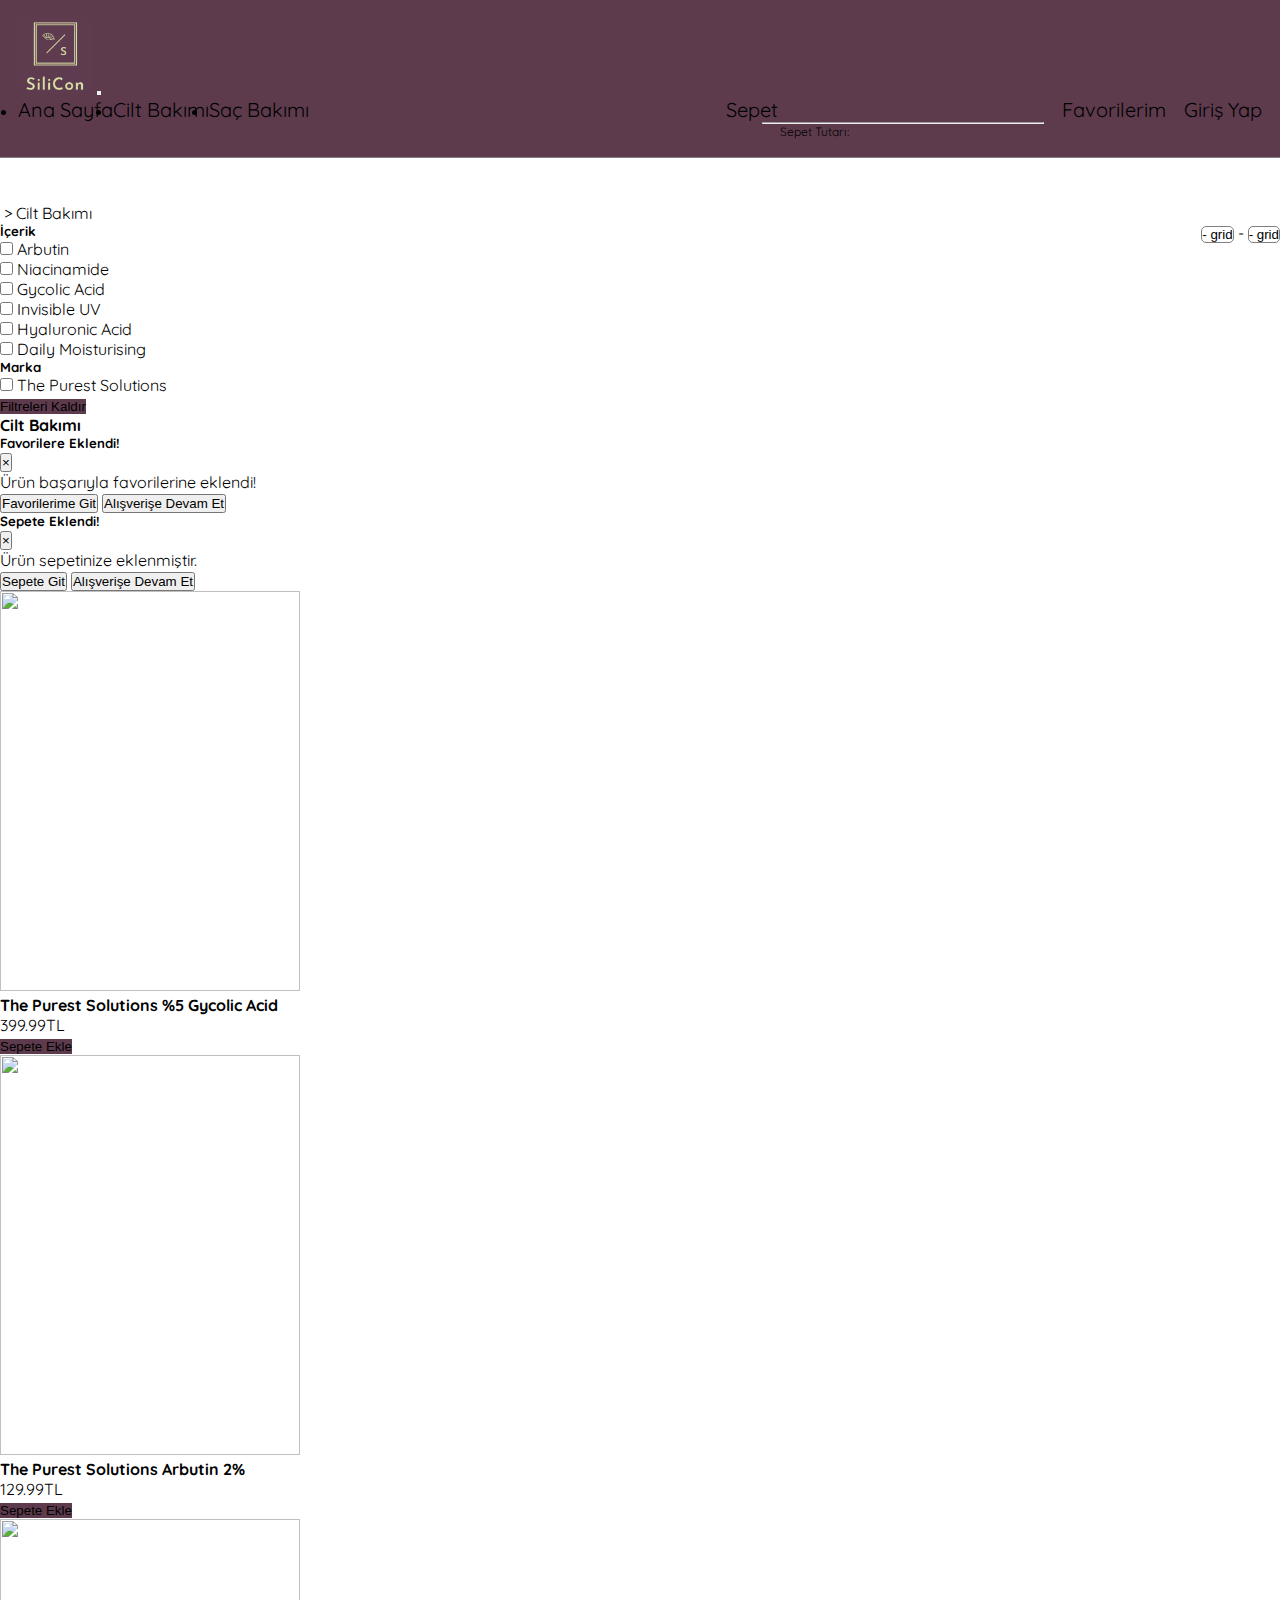
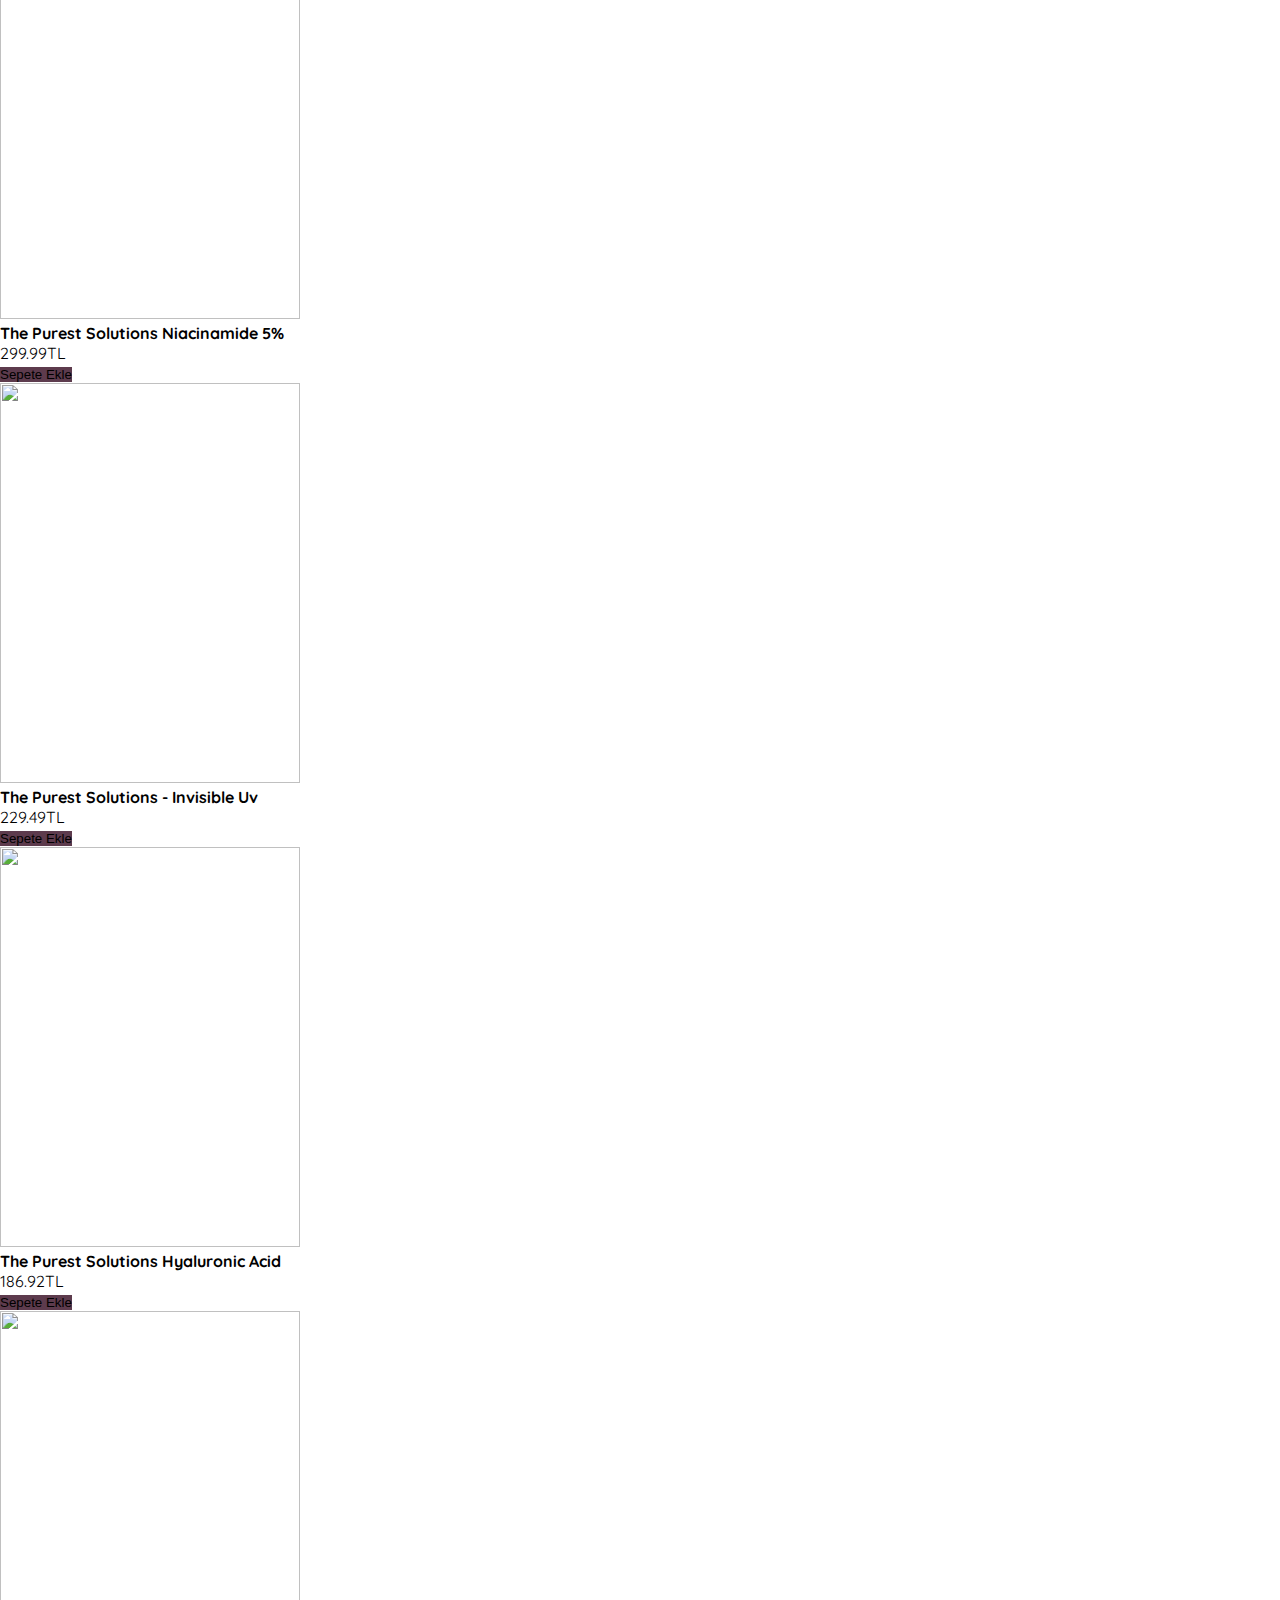
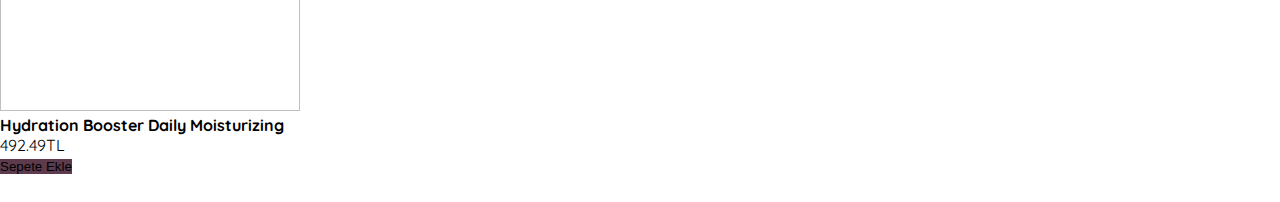
==== pages/cilt-bakimi.html @ dc16e13d "updates" ====
<!DOCTYPE html>
<html lang="en">
  <head>
    <meta charset="UTF-8" />
    <meta http-equiv="X-UA-Compatible" content="IE=edge" />
    <meta name="viewport" content="width=device-width, initial-scale=1.0" />
    <title>Saç Bakımı | SiliCon</title>
    <link rel="preconnect" href="https://fonts.googleapis.com" />
    <link rel="preconnect" href="https://fonts.gstatic.com" crossorigin />
    <link
      href="https://fonts.googleapis.com/css2?family=Quicksand:wght@300;600&display=swap"
      rel="stylesheet"
    />
    <link
      rel="stylesheet"
      href="https://cdn.jsdelivr.net/npm/bootstrap@5.2.3/dist/css/bootstrap.min.css"
      integrity="sha384-rbsA2VBKQhggwzxH7pPCaAqO46MgnOM80zW1RWuH61DGLwZJEdK2Kadq2F9CUG65"
      crossorigin="anonymous"
    />
    <script
      src="https://cdn.jsdelivr.net/npm/bootstrap@5.2.3/dist/js/bootstrap.min.js"
      integrity="sha384-cuYeSxntonz0PPNlHhBs68uyIAVpIIOZZ5JqeqvYYIcEL727kskC66kF92t6Xl2V"
      crossorigin="anonymous"
    ></script>
    <script
      src="https://code.jquery.com/jquery-3.6.4.js"
      integrity="sha256-a9jBBRygX1Bh5lt8GZjXDzyOB+bWve9EiO7tROUtj/E="
      crossorigin="anonymous"
    ></script>
    <link
      rel="stylesheet"
      href="https://cdnjs.cloudflare.com/ajax/libs/font-awesome/6.4.0/css/all.min.css"
      integrity="sha512-iecdLmaskl7CVkqkXNQ/ZH/XLlvWZOJyj7Yy7tcenmpD1ypASozpmT/E0iPtmFIB46ZmdtAc9eNBvH0H/ZpiBw=="
      crossorigin="anonymous"
      referrerpolicy="no-referrer"
    />
    <link rel="stylesheet" href="/css/style.css" />
    <script async src="/js/myjs.js"></script>
  </head>
  <body>
    <nav class="navbar navbar-expand-lg">
      <a class="navbar-brand" href="#"
        ><img src="../images/logo.png" alt="" width="75"
      /></a>
      <button
        class="navbar-toggler"
        type="button"
        data-toggle="collapse"
        data-target="#navbarNav"
        aria-controls="navbarNav"
        aria-expanded="false"
        aria-label="Toggle navigation"
      >
        <span class="navbar-toggler-icon"></span>
      </button>
      <div class="collapse navbar-collapse" id="navbarNav">
        <div class="navbar-nav">
          <div class="other-navitems">
            <li class="nav-item">
              <a class="nav-link text-light" href="./index.html">Ana Sayfa</a>
            </li>
            <li class="nav-item">
              <a class="nav-link text-light" href="./cilt-bakimi.html"
                >Cilt Bakımı</a
              >
            </li>
            <li class="nav-item">
              <a class="nav-link text-light" href="#">Saç Bakımı</a>
            </li>
          </div>
        </div>

        <div class="navbar-right">
          <div class="mini-basket">
            <div class="nav-item dropdown float-right">
              <a
                class="nav-link basket text-light"
                href="#"
                id="navbarDropdown"
                role="button"
                data-toggle="dropdown"
                aria-expanded="false"
                data-bs-auto-close="inside"
              >
                Sepet
                <span id="no-items"></span>
              </a>
              <div class="dropdown-container">
                <div class="dropdown-menu" aria-labelledby="navbarDropdown">
                  <hr class="divider" />
                  <div class="cart-total-div">
                    Sepet Tutarı: <span class="cart-total"></span>
                  </div>
                </div>
              </div>
            </div>
          </div>
          <div class="nav-link favs text-light">Favorilerim</div>
          <div class="nav-link user text-light">Giriş Yap</div>
        </div>
      </div>
    </nav>

    <div class="container">
      <div class="row" style="position: relative">
        <!-- Breadcrumb Row -->
        <div class="row">
          <div class="col-md-6 breadcrumb">
            <i class="fa-solid fa-house"></i> &nbsp;>&nbsp;
            <span>Cilt Bakımı</span>
          </div>
          <div class="col-md-6 change-grid">
            <div class="buttons">
              <button class="grid-3">
                <i class="fa-solid fa-3"></i> - grid
              </button>
              -
              <button class="grid-4">
                <i class="fa-solid fa-4"></i> - grid
              </button>
            </div>
          </div>
        </div>
        <div class="col-md-3 filters">
          <div class="row">
            <!-- Ingredients Filter -->
            <div class="col-md-12 ingredients">
              <form action="#">
                <h5>İçerik</h5>
                <ul>
                  <li>
                    <input
                      type="checkbox"
                      name="arbutin"
                      id="arbutin"
                      value="arbutin"
                    />
                    <label for="arbutin">Arbutin</label>
                  </li>
                  <li>
                    <input
                      type="checkbox"
                      name="niacinamide"
                      id="niacinamide"
                      value="niacinamide"
                    />
                    <label for="niacinamide">Niacinamide</label>
                  </li>
                  <li>
                    <input
                      type="checkbox"
                      name="gycolic-acid"
                      id="gycolic-acid"
                      value="gycolic-acid"
                    />
                    <label for="gycolic-acid">Gycolic Acid</label>
                  </li>
                  <li>
                    <input
                      type="checkbox"
                      name="invisible-uv"
                      id="invisible-uv"
                      value="invisible-uv"
                    />
                    <label for="invisible-uv">Invisible UV</label>
                  </li>
                  <li>
                    <input
                      type="checkbox"
                      name="hyaluronic-acid"
                      id="hyaluronic-acid"
                      value="hyaluronic-acid"
                    />
                    <label for="hyaluronic-acid">Hyaluronic Acid</label>
                  </li>
                  <li>
                    <input
                      type="checkbox"
                      name="daily-moisturising"
                      id="daily-moisturising"
                      value="daily-moisturising"
                    />
                    <label for="daily-moisturising">Daily Moisturising</label>
                  </li>
                </ul>
              </form>
            </div>
            <!-- Brand Filter -->
            <div class="col-md-12 brand">
              <form action="">
                <h5>Marka</h5>
                <ul>
                  <li>
                    <input
                      type="checkbox"
                      name="purest-solutions"
                      id="purest-solutions"
                    />
                    <label for="purest-solutions">The Purest Solutions</label>
                  </li>
                </ul>
              </form>
            </div>
            <button class="btn btn-success removeFilters">
              Filtreleri Kaldır
            </button>
          </div>
        </div>
        <!-- Products -->
        <div class="col-md-9">
          <div class="row products-row">
            <div class="product-category">
              <div class="category"><h4 class="bold">Cilt Bakımı</h4></div>
              <div class="items-found"></div>
            </div>
            <div class="modal fade" tabindex="-1" id="favModal" role="dialog">
              <div class="modal-dialog modal-dialog-centered" role="document">
                <div class="modal-content">
                  <div class="modal-header">
                    <h5 class="modal-title">Favorilere Eklendi!</h5>
                    <button
                      type="button"
                      class="btn close"
                      data-dismiss="modal"
                      aria-label="Close"
                    >
                      <span aria-hidden="true">&times;</span>
                    </button>
                  </div>
                  <div class="modal-body">
                    <p>Ürün başarıyla favorilerine eklendi!</p>
                  </div>
                  <div class="modal-footer">
                    <button
                      type="button"
                      class="btn btn-secondary"
                      data-dismiss="modal"
                    >
                      Favorilerime Git
                    </button>
                    <button type="button" class="btn btn-primary">
                      Alışverişe Devam Et
                    </button>
                  </div>
                </div>
              </div>
            </div>
            <div
              class="modal fade"
              id="exampleModal"
              tabindex="-1"
              role="dialog"
              aria-labelledby="exampleModalLabel"
              aria-hidden="true"
            >
              <div class="modal-dialog modal-dialog-centered" role="document">
                <div class="modal-content">
                  <div class="modal-header">
                    <h5 class="modal-title" id="exampleModalLabel">
                      Sepete Eklendi!
                    </h5>
                    <button
                      type="button"
                      class="btn close"
                      data-dismiss="modal"
                      aria-label="Close"
                    >
                      <span aria-hidden="true">&times;</span>
                    </button>
                  </div>
                  <div class="modal-body">Ürün sepetinize eklenmiştir.</div>
                  <div class="modal-footer">
                    <button
                      type="button"
                      class="btn btn-secondary"
                      data-dismiss="modal"
                    >
                      Sepete Git
                    </button>
                    <button type="button" class="btn btn-primary">
                      Alışverişe Devam Et
                    </button>
                  </div>
                </div>
              </div>
            </div>
            <div class="col-md-4 product" data-category="gycolic-acid">
              <div class="product-container">
                <a href="#" class="image-container" onclick="return false;">
                  <div class="position-relative">
                    <img
                      src="https://cdn.shopify.com/s/files/1/0436/6152/5157/products/2_org_zoom_21526566-fd68-43e5-a4dc-f4ddab1588c4_360x.jpg?v=1679613011"
                      alt=""
                      width="300"
                      height="400"
                    />
                    <div class="fav">
                      <span data-toggle="modal" data-target="#favModal"
                        ><i class="fa-xl fa-regular fa-heart"></i
                      ></span>
                    </div>
                  </div>
                </a>
                <div class="product-detail">
                  <a href="#" class="product-name"
                    >The Purest Solutions %5 Gycolic Acid</a
                  >
                  <div class="price">399.99TL</div>
                </div>
                <button
                  data-product-id="1"
                  class="addcart w-100 btn btn-success"
                  data-toggle="modal"
                  data-target="#exampleModal"
                >
                  Sepete Ekle
                </button>
              </div>
            </div>
            <div class="col-md-4 product" data-category="arbutin">
              <div class="product-container">
                <a href="#" class="image-container">
                  <div class="position-relative">
                    <img
                      src="https://cdn.shopify.com/s/files/1/0436/6152/5157/products/2_org_zoom_b6ad9ac1-6991-4297-a417-9c941126e688_360x.jpg?v=1679613013%22"
                      alt=""
                      width="300"
                      height="400"
                      style="overflow: hidden"
                    />
                  </div>
                </a>
                <div class="product-detail">
                  <a href="#" class="product-name"
                    >The Purest Solutions Arbutin 2%</a
                  >
                  <div class="price">129.99TL</div>
                </div>
                <button
                  data-product-id="2"
                  class="addcart w-100 btn btn-success"
                  data-toggle="modal"
                  data-target="#exampleModal"
                >
                  Sepete Ekle
                </button>
              </div>
            </div>
            <div class="col-md-4 product" data-category="niacinamide">
              <div class="product-container">
                <a href="#" class="image-container">
                  <div class="position-relative">
                    <img
                      src="https://cdn.shopify.com/s/files/1/0436/6152/5157/products/2_org_zoom_c3ed626e-15b4-4271-967b-2e7908f81366_360x.jpg?v=1679613063"
                      alt=""
                      width="300"
                      height="400"
                    />
                  </div>
                </a>
                <div class="product-detail">
                  <a href="#" class="product-name"
                    >The Purest Solutions Niacinamide 5%</a
                  >
                  <div class="price">299.99TL</div>
                </div>
                <button
                  data-product-id="3"
                  class="addcart btn btn-success w-100"
                  data-toggle="modal"
                  data-target="#exampleModal"
                >
                  Sepete Ekle
                </button>
              </div>
            </div>
            <div class="col-md-4 product" data-category="invisible-uv">
              <div class="product-container">
                <a href="#" class="image-container">
                  <div class="position-relative">
                    <img
                      src="https://cdn.shopify.com/s/files/1/0436/6152/5157/products/2_org_zoom_ade8a27f-9a5b-4d54-a4fe-234f966a1145_360x.jpg?v=1679613157"
                      alt=""
                      width="300"
                      height="400"
                      style="overflow: hidden"
                    />
                  </div>
                </a>
                <div class="product-detail">
                  <a href="#" class="product-name"
                    >The Purest Solutions - Invisible Uv</a
                  >
                  <div class="price">229.49TL</div>
                </div>
                <button
                  data-product-id="2"
                  class="addcart w-100 btn btn-success"
                  data-toggle="modal"
                  data-target="#exampleModal"
                >
                  Sepete Ekle
                </button>
              </div>
            </div>
            <div class="col-md-4 product" data-category="hyaluronic-acid">
              <div class="product-container">
                <a href="#" class="image-container">
                  <div class="position-relative">
                    <img
                      src=" https://cdn.shopify.com/s/files/1/0436/6152/5157/products/1_org_zoom_733a0d40-c916-45c3-a4b4-1540df5c1e74_360x.jpg?v=1679613139"
                      alt=""
                      width="300"
                      height="400"
                      style="overflow: hidden"
                    />
                  </div>
                </a>
                <div class="product-detail">
                  <a href="#" class="product-name"
                    >The Purest Solutions Hyaluronic Acid</a
                  >
                  <div class="price">186.92TL</div>
                </div>
                <button
                  data-product-id="2"
                  class="addcart w-100 btn btn-success"
                  data-toggle="modal"
                  data-target="#exampleModal"
                >
                  Sepete Ekle
                </button>
              </div>
            </div>
            <div class="col-md-4 product" data-category="daily-moisturising">
              <div class="product-container">
                <a href="#" class="image-container">
                  <div class="position-relative">
                    <img
                      src="https://cdn.shopify.com/s/files/1/0436/6152/5157/products/2_org_zoom_b7672276-707d-485e-b9f4-9e490bfb7b4f_180x.jpg?v=1679613116"
                      alt=""
                      width="300"
                      height="400"
                      style="overflow: hidden"
                    />
                  </div>
                </a>
                <div class="product-detail">
                  <a href="#" class="product-name"
                    >Hydration Booster Daily Moisturizing</a
                  >
                  <div class="price">492.49TL</div>
                </div>
                <button
                  data-product-id="2"
                  class="addcart w-100 btn btn-success"
                  data-toggle="modal"
                  data-target="#exampleModal"
                >
                  Sepete Ekle
                </button>
              </div>
            </div>
          </div>
        </div>
      </div>
    </div>
    <script
      src="https://cdn.jsdelivr.net/npm/popper.js@1.12.9/dist/umd/popper.min.js"
      integrity="sha384-ApNbgh9B+Y1QKtv3Rn7W3mgPxhU9K/ScQsAP7hUibX39j7fakFPskvXusvfa0b4Q"
      crossorigin="anonymous"
    ></script>
    <script
      src="https://cdn.jsdelivr.net/npm/bootstrap@4.0.0/dist/js/bootstrap.min.js"
      integrity="sha384-JZR6Spejh4U02d8jOt6vLEHfe/JQGiRRSQQxSfFWpi1MquVdAyjUar5+76PVCmYl"
      crossorigin="anonymous"
    ></script>
  </body>
</html>
---- css/style.css ----
*, ::after, ::before {
    box-sizing: border-box;
    margin: 0;
    padding: 0;
}

.navbar {
    padding: 2svh;
    border-bottom: 1px solid gray;
}

.container {
    padding-top: 5svh;
}

a {
    text-decoration: none;
    color: unset;
}

.product-name  {
    font-weight: bold;
}

.dropdown-menu {
    width: 300px;
    font-size: 0.75rem;
}

.deleteItem {
    background-color: transparent;
    border: none;
}

.dropdown-menu.show {
    display: flex;
    padding: 2vh;
    justify-content: space-between;
    flex-direction: column;
    top: 4svh;
    right: 1svw;
}

.basketItem {
    display: flex;
    justify-content: space-between;
}

.cart-total {
    font-weight: bold;
}

.products-row {
    padding-bottom: 3svh
}

.btn-success {
    background-color: #5d3b4d;
    border: none;
}

.btn-success:hover, .btn-success:active, .btn-success:visited, .btn-success:focus {
    background-color: rgba(125, 1, 125, 0.715);
}

.basket {
    align-self: flex-end;
}

.buttons button {
    background-color: transparent;
    border: 1px solid gray;
    border-radius: 5px;
}

.breadcrumb-and-grid {
    display: flex;
    flex-direction: row;
    align-items: center;
    justify-content: center;
}

.other-navitems {
    display: flex;
}

.navbar-expand-lg .navbar-collapse {
    display: flex!important;
    flex-basis: auto;
    justify-content: space-between;
}

.navbar-right {
    display: flex;
}

.user, .favs {
    padding-left: 1svh;
}

.buttons {
    float: right;
}

.filters ul{
    list-style: none;
    padding: 0;
}

.sticky {
    position: sticky;
    top: 0;
}

.navbar {
    background-color: #5d3b4d;
    /* yazıların rengini bs override ediyor */
}

.nav-link {
    font-size: 1.25rem;
}

.navbar-right div{
    padding-left: 2svh;
}

body {
    font-family: 'Quicksand', sans-serif;
}

.breadcrumb {
    display: flex;
    align-items: center;
}

.bold {
    font-weight: bold;
}

.fav {
    position: absolute;
    top: 0;
    right: 0;
}

.image-container:hover {
    transition: none;
}
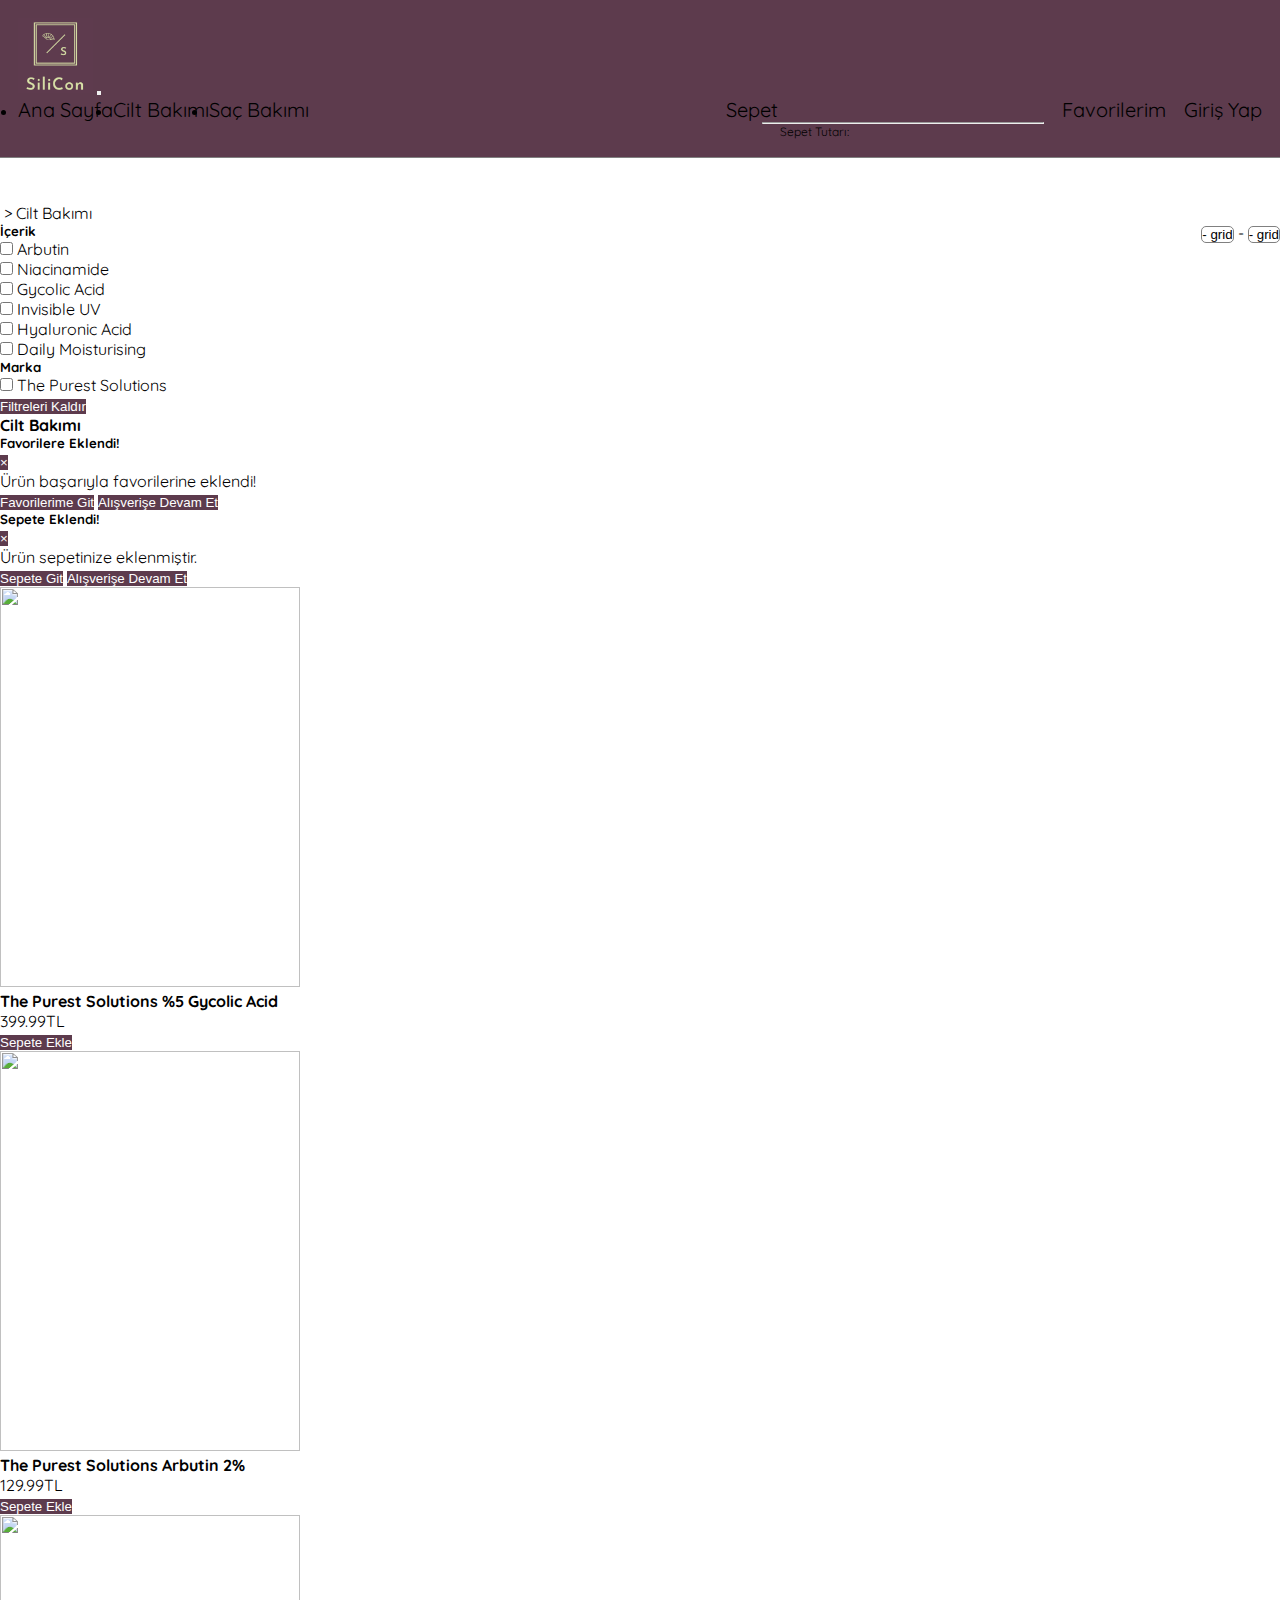
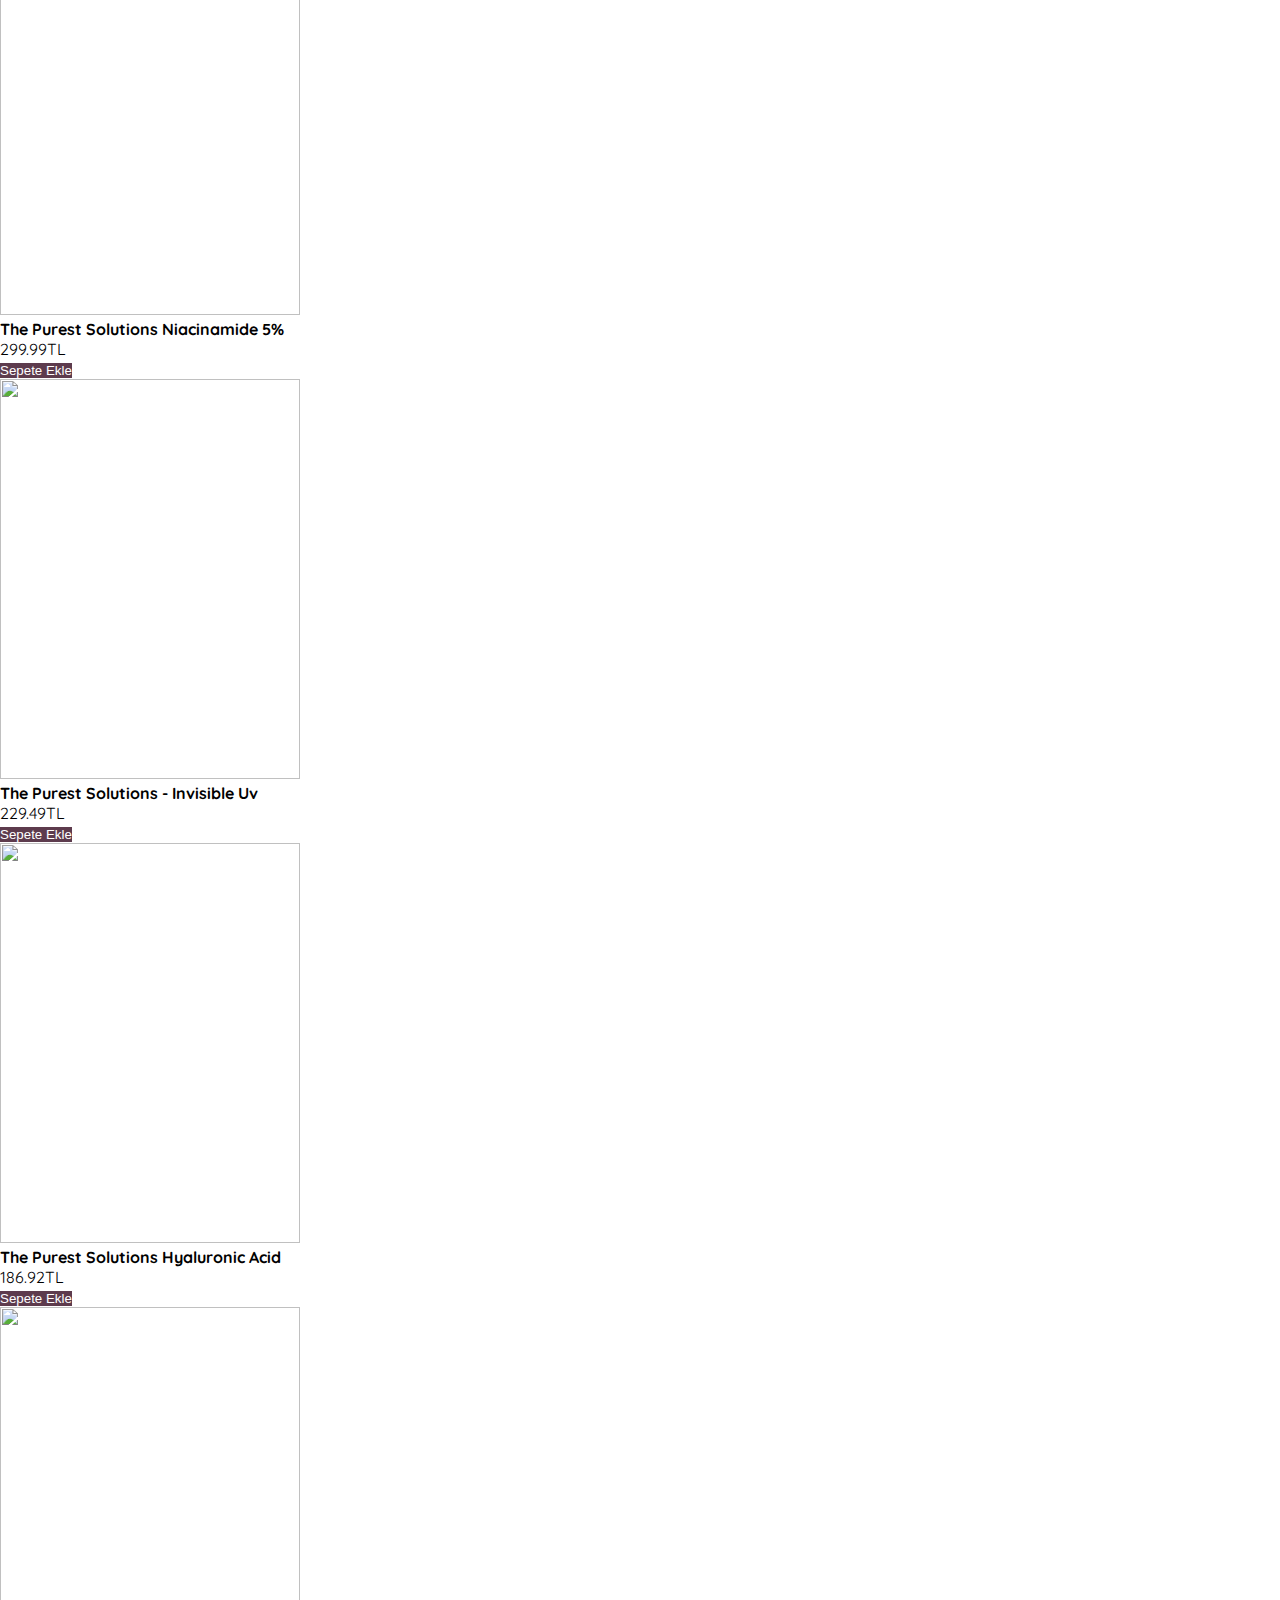
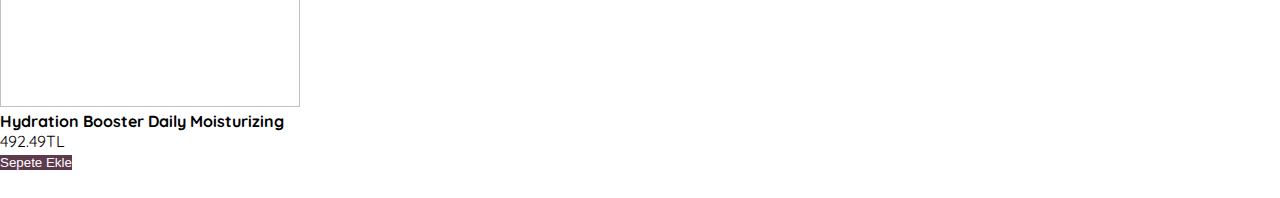
==== commit b2b369ce: "added more main features" ====
--- a/pages/cilt-bakimi.html
+++ b/pages/cilt-bakimi.html
@@ -39,7 +39,7 @@
   </head>
   <body>
     <nav class="navbar navbar-expand-lg">
-      <a class="navbar-brand" href="#"
+      <a class="navbar-brand" href="/pages/index.html"
         ><img src="../images/logo.png" alt="" width="75"
       /></a>
       <button
@@ -121,6 +121,7 @@
             </div>
           </div>
         </div>
+        <!-- Filters -->
         <div class="col-md-3 filters">
           <div class="row">
             <!-- Ingredients Filter -->
@@ -201,9 +202,7 @@
                 </ul>
               </form>
             </div>
-            <button class="btn btn-success removeFilters">
-              Filtreleri Kaldır
-            </button>
+            <button class="btn removeFilters">Filtreleri Kaldır</button>
           </div>
         </div>
         <!-- Products -->
@@ -213,6 +212,7 @@
               <div class="category"><h4 class="bold">Cilt Bakımı</h4></div>
               <div class="items-found"></div>
             </div>
+            <!-- Added to Favorites Modal -->
             <div class="modal fade" tabindex="-1" id="favModal" role="dialog">
               <div class="modal-dialog modal-dialog-centered" role="document">
                 <div class="modal-content">
@@ -245,6 +245,7 @@
                 </div>
               </div>
             </div>
+            <!-- Added to Cart Modal -->
             <div
               class="modal fade"
               id="exampleModal"
@@ -284,6 +285,7 @@
                 </div>
               </div>
             </div>
+            <!-- Products -->
             <div class="col-md-4 product" data-category="gycolic-acid">
               <div class="product-container">
                 <a href="#" class="image-container" onclick="return false;">
@@ -295,9 +297,7 @@
                       height="400"
                     />
                     <div class="fav">
-                      <span data-toggle="modal" data-target="#favModal"
-                        ><i class="fa-xl fa-regular fa-heart"></i
-                      ></span>
+                      <span><i class="fa-xl fa-regular fa-heart"></i></span>
                     </div>
                   </div>
                 </a>
@@ -309,7 +309,7 @@
                 </div>
                 <button
                   data-product-id="1"
-                  class="addcart w-100 btn btn-success"
+                  class="addcart w-100 btn"
                   data-toggle="modal"
                   data-target="#exampleModal"
                 >
@@ -328,6 +328,9 @@
                       height="400"
                       style="overflow: hidden"
                     />
+                    <div class="fav">
+                      <span><i class="fa-xl fa-regular fa-heart"></i></span>
+                    </div>
                   </div>
                 </a>
                 <div class="product-detail">
@@ -338,7 +341,7 @@
                 </div>
                 <button
                   data-product-id="2"
-                  class="addcart w-100 btn btn-success"
+                  class="addcart w-100 btn"
                   data-toggle="modal"
                   data-target="#exampleModal"
                 >
@@ -356,6 +359,9 @@
                       width="300"
                       height="400"
                     />
+                    <div class="fav">
+                      <span><i class="fa-xl fa-regular fa-heart"></i></span>
+                    </div>
                   </div>
                 </a>
                 <div class="product-detail">
@@ -366,7 +372,7 @@
                 </div>
                 <button
                   data-product-id="3"
-                  class="addcart btn btn-success w-100"
+                  class="addcart btn w-100"
                   data-toggle="modal"
                   data-target="#exampleModal"
                 >
@@ -385,6 +391,9 @@
                       height="400"
                       style="overflow: hidden"
                     />
+                    <div class="fav">
+                      <span><i class="fa-xl fa-regular fa-heart"></i></span>
+                    </div>
                   </div>
                 </a>
                 <div class="product-detail">
@@ -395,7 +404,7 @@
                 </div>
                 <button
                   data-product-id="2"
-                  class="addcart w-100 btn btn-success"
+                  class="addcart w-100 btn"
                   data-toggle="modal"
                   data-target="#exampleModal"
                 >
@@ -414,6 +423,9 @@
                       height="400"
                       style="overflow: hidden"
                     />
+                    <div class="fav">
+                      <span><i class="fa-xl fa-regular fa-heart"></i></span>
+                    </div>
                   </div>
                 </a>
                 <div class="product-detail">
@@ -424,7 +436,7 @@
                 </div>
                 <button
                   data-product-id="2"
-                  class="addcart w-100 btn btn-success"
+                  class="addcart w-100 btn"
                   data-toggle="modal"
                   data-target="#exampleModal"
                 >
@@ -443,6 +455,9 @@
                       height="400"
                       style="overflow: hidden"
                     />
+                    <div class="fav">
+                      <span><i class="fa-xl fa-regular fa-heart"></i></span>
+                    </div>
                   </div>
                 </a>
                 <div class="product-detail">
@@ -453,7 +468,7 @@
                 </div>
                 <button
                   data-product-id="2"
-                  class="addcart w-100 btn btn-success"
+                  class="addcart w-100 btn"
                   data-toggle="modal"
                   data-target="#exampleModal"
                 >
@@ -465,6 +480,9 @@
         </div>
       </div>
     </div>
+    <script>
+      $(".product").css("margin", "2svh 0");
+    </script>
     <script
       src="https://cdn.jsdelivr.net/npm/popper.js@1.12.9/dist/umd/popper.min.js"
       integrity="sha384-ApNbgh9B+Y1QKtv3Rn7W3mgPxhU9K/ScQsAP7hUibX39j7fakFPskvXusvfa0b4Q"
--- a/css/style.css
+++ b/css/style.css
@@ -54,13 +54,10 @@
     padding-bottom: 3svh
 }
 
-.btn-success {
-    background-color: #5d3b4d;
+.btn, .btn:hover, .btn:active {
+    background-color: #5d3b4d !important;
     border: none;
-}
-
-.btn-success:hover, .btn-success:active, .btn-success:visited, .btn-success:focus {
-    background-color: rgba(125, 1, 125, 0.715);
+    color: white !important
 }
 
 .basket {
@@ -146,4 +143,58 @@
 
 .image-container:hover {
     transition: none;
+}
+
+.MultiCarousel {
+    float: left; 
+    overflow: hidden; 
+    padding: 15px; 
+    width: 100%; 
+    position: relative; 
+}
+.MultiCarousel .MultiCarousel-inner {
+    transition: 1s ease all; 
+    float: left; 
+}
+
+.MultiCarousel .MultiCarousel-inner .item {
+    float: left;
+}
+
+.MultiCarousel .MultiCarousel-inner .item > div {
+    text-align: center; 
+    padding:10px; 
+    margin:10px; 
+    background:#f1f1f1; 
+    color:#666;
+}
+
+.MultiCarousel .leftLst, .MultiCarousel .rightLst {
+    position:absolute; 
+    border-radius:50%;
+    top:calc(50% - 20px);
+    width: 35px;
+}
+
+.MultiCarousel .leftLst {
+    left:0; 
+}
+
+.MultiCarousel .rightLst { 
+    right:0; 
+}
+
+.MultiCarousel .leftLst.over, .MultiCarousel .rightLst.over {
+    pointer-events: none; 
+    background:#ccc; 
+}
+
+.leftLst, .rightLst, .leftLst:hover, .rightLst:hover {
+    background-color:rgba(125, 1, 125, 0.715);
+    border: none;
+}
+
+.popular-brands {
+    margin: 0 auto;
+    height: 300px;
 }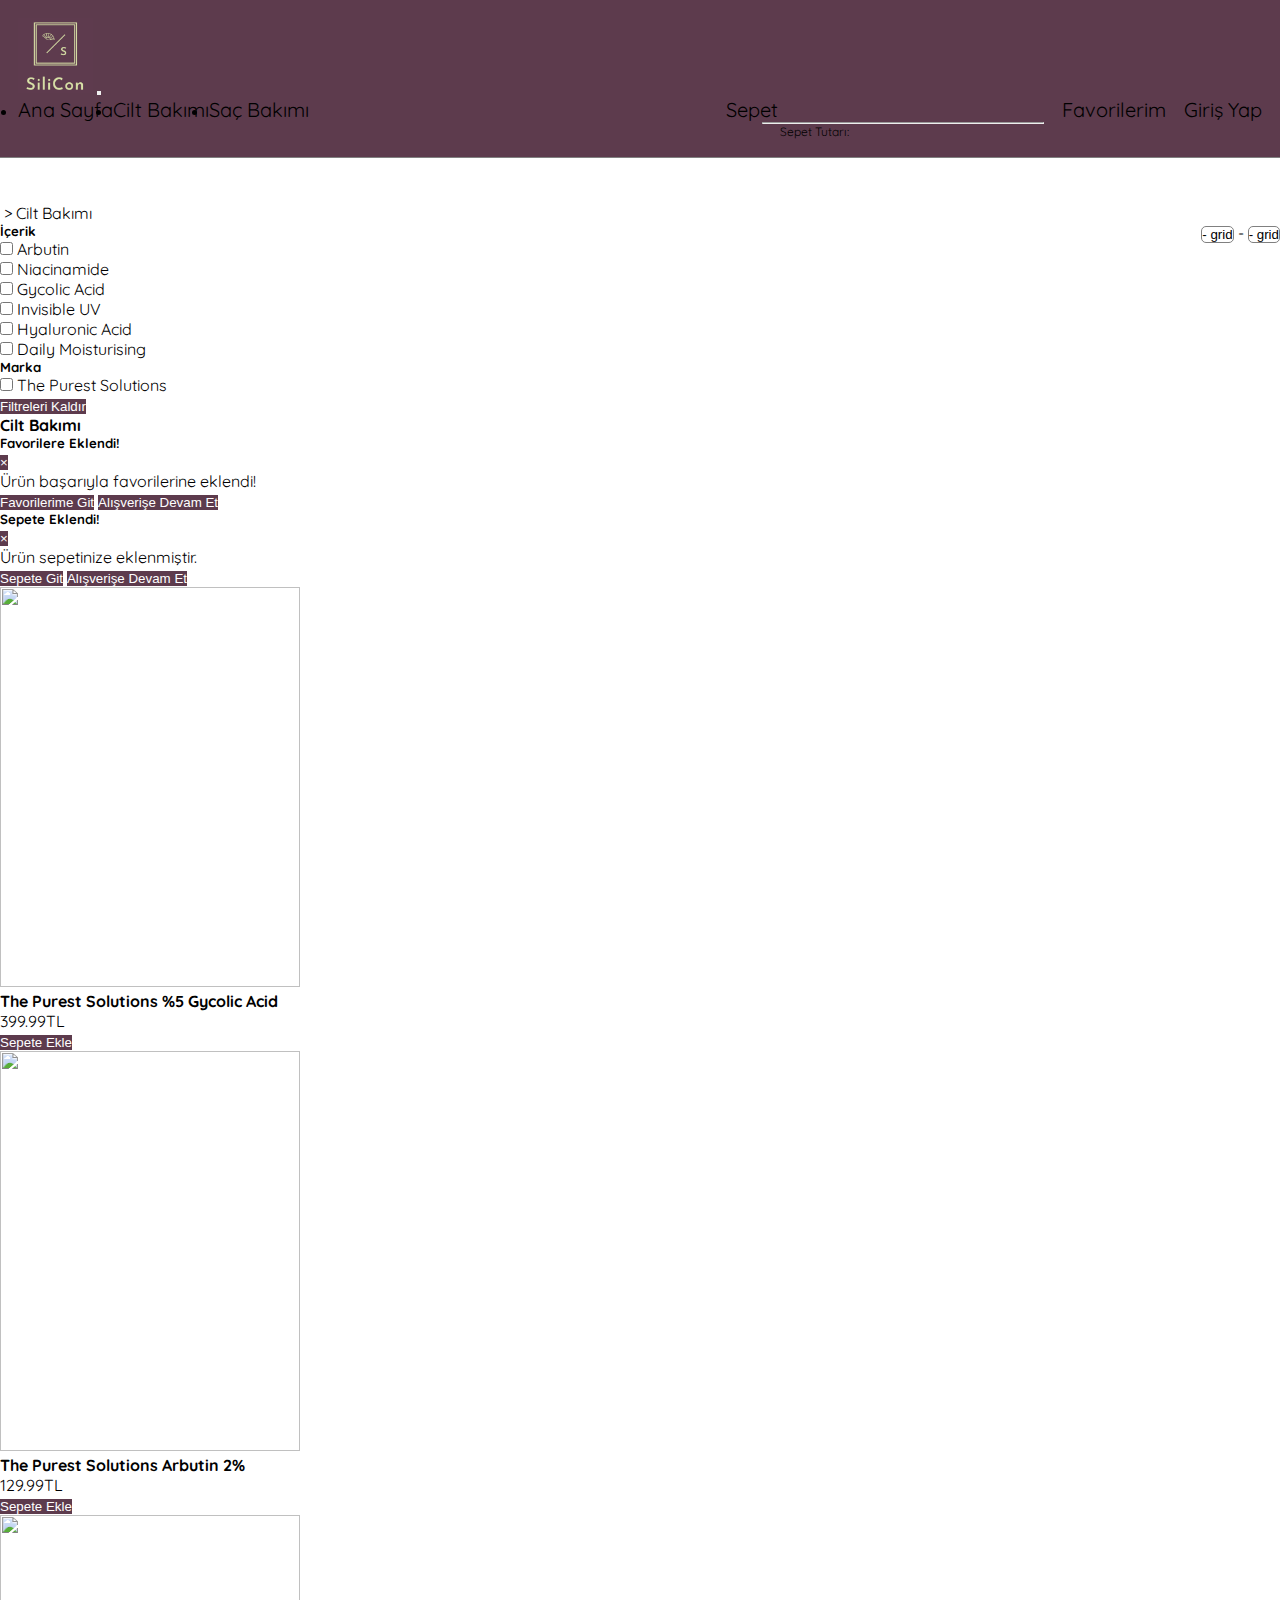
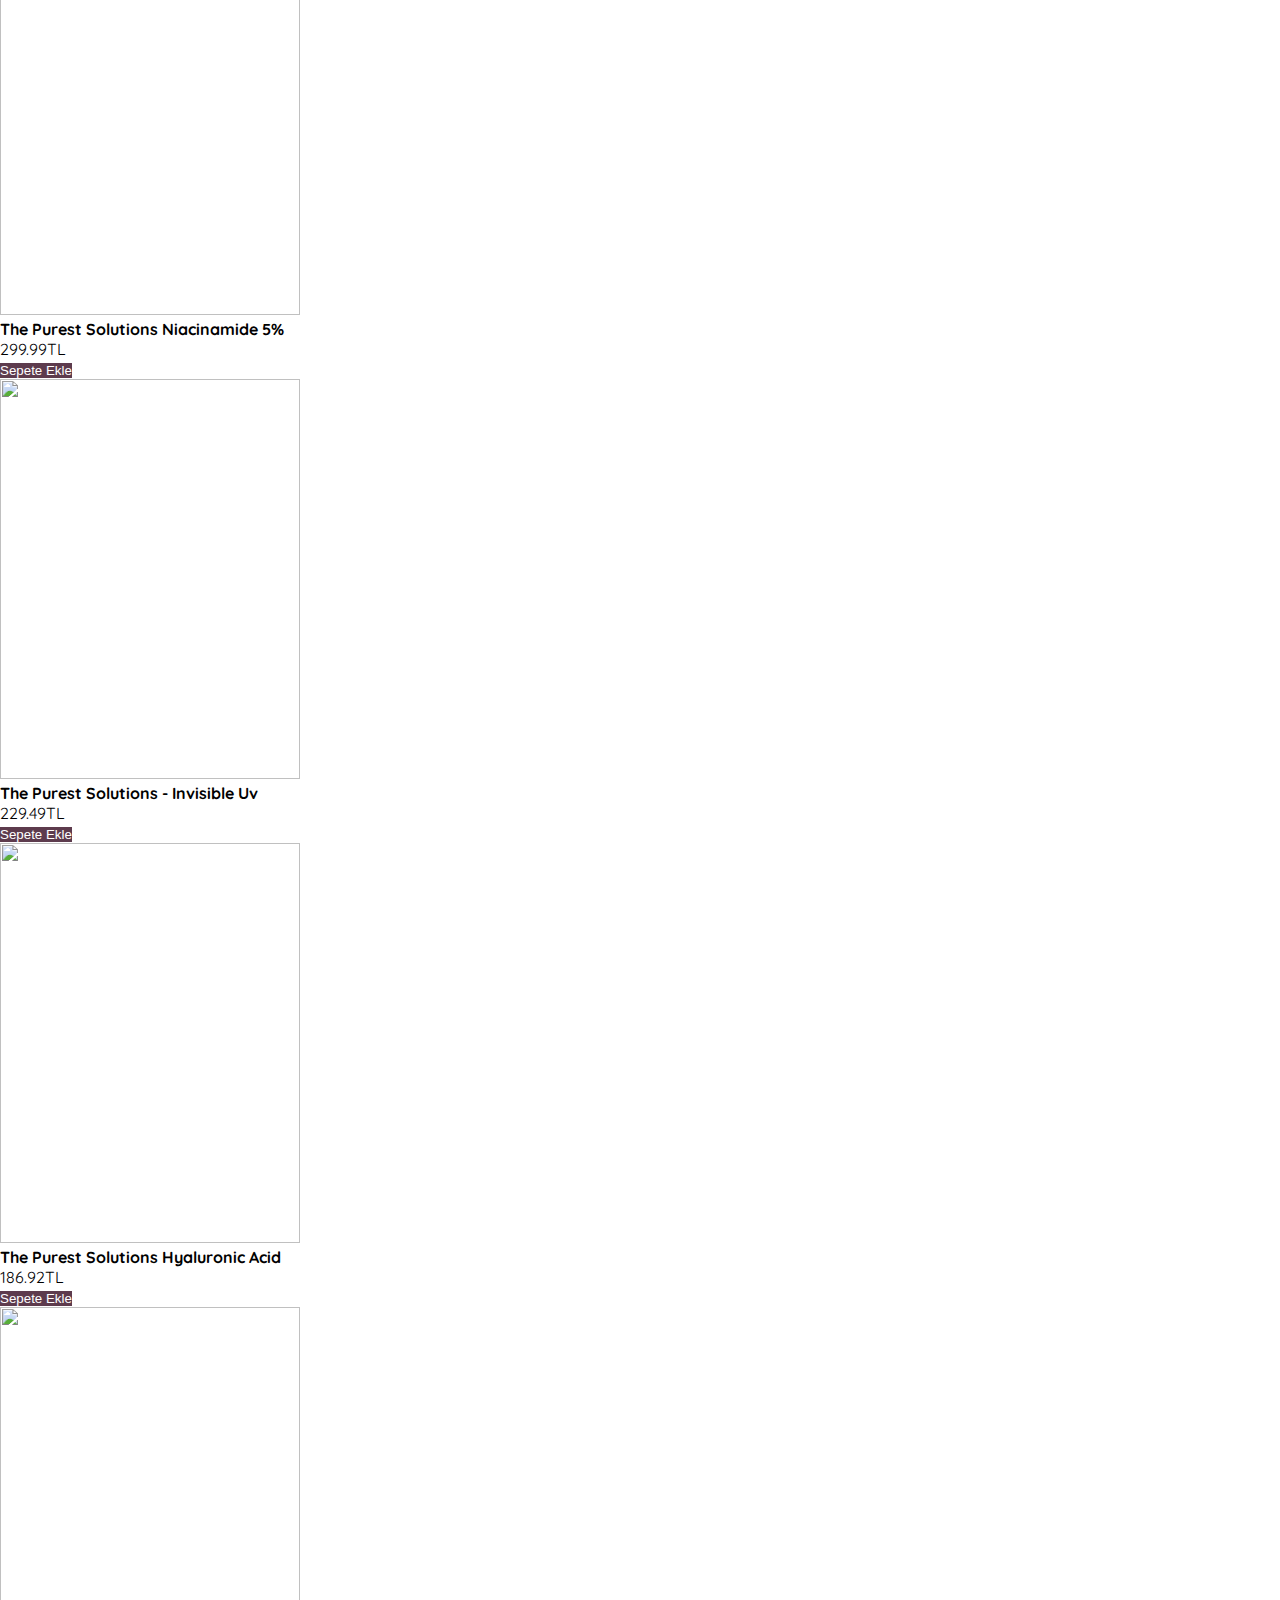
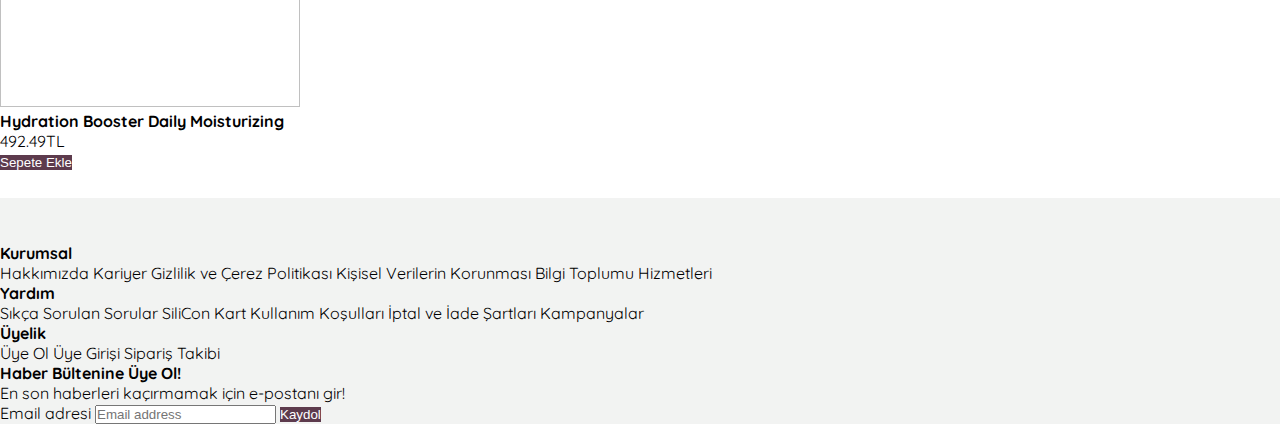
==== commit f0ddc63f: "added footer & fixed bugs" ====
--- a/pages/cilt-bakimi.html
+++ b/pages/cilt-bakimi.html
@@ -36,67 +36,145 @@
     />
     <link rel="stylesheet" href="/css/style.css" />
     <script async src="/js/myjs.js"></script>
+    <link
+      rel="apple-touch-icon"
+      sizes="57x57"
+      href="/images/apple-icon-57x57.png"
+    />
+    <link
+      rel="apple-touch-icon"
+      sizes="60x60"
+      href="/images/apple-icon-60x60.png"
+    />
+    <link
+      rel="apple-touch-icon"
+      sizes="72x72"
+      href="/images/apple-icon-72x72.png"
+    />
+    <link
+      rel="apple-touch-icon"
+      sizes="76x76"
+      href="/images/apple-icon-76x76.png"
+    />
+    <link
+      rel="apple-touch-icon"
+      sizes="114x114"
+      href="/images/apple-icon-114x114.png"
+    />
+    <link
+      rel="apple-touch-icon"
+      sizes="120x120"
+      href="/images/apple-icon-120x120.png"
+    />
+    <link
+      rel="apple-touch-icon"
+      sizes="144x144"
+      href="/images/apple-icon-144x144.png"
+    />
+    <link
+      rel="apple-touch-icon"
+      sizes="152x152"
+      href="/images/apple-icon-152x152.png"
+    />
+    <link
+      rel="apple-touch-icon"
+      sizes="180x180"
+      href="/images/apple-icon-180x180.png"
+    />
+    <link
+      rel="icon"
+      type="image/png"
+      sizes="192x192"
+      href="/images/android-icon-192x192.png"
+    />
+    <link
+      rel="icon"
+      type="image/png"
+      sizes="32x32"
+      href="/images/favicon-32x32.png"
+    />
+    <link
+      rel="icon"
+      type="image/png"
+      sizes="96x96"
+      href="/images/favicon-96x96.png"
+    />
+    <link
+      rel="icon"
+      type="image/png"
+      sizes="16x16"
+      href="/images/favicon-16x16.png"
+    />
+    <link rel="manifest" href="/images/manifest.json" />
+    <meta name="msapplication-TileColor" content="#ffffff" />
+    <meta
+      name="msapplication-TileImage"
+      content="/images/ms-icon-144x144.png"
+    />
+    <meta name="theme-color" content="#ffffff" />
   </head>
   <body>
     <nav class="navbar navbar-expand-lg">
-      <a class="navbar-brand" href="/pages/index.html"
-        ><img src="../images/logo.png" alt="" width="75"
-      /></a>
-      <button
-        class="navbar-toggler"
-        type="button"
-        data-toggle="collapse"
-        data-target="#navbarNav"
-        aria-controls="navbarNav"
-        aria-expanded="false"
-        aria-label="Toggle navigation"
-      >
-        <span class="navbar-toggler-icon"></span>
-      </button>
-      <div class="collapse navbar-collapse" id="navbarNav">
-        <div class="navbar-nav">
-          <div class="other-navitems">
-            <li class="nav-item">
-              <a class="nav-link text-light" href="./index.html">Ana Sayfa</a>
-            </li>
-            <li class="nav-item">
-              <a class="nav-link text-light" href="./cilt-bakimi.html"
-                >Cilt Bakımı</a
-              >
-            </li>
-            <li class="nav-item">
-              <a class="nav-link text-light" href="#">Saç Bakımı</a>
-            </li>
+      <div class="container-fluid">
+        <a class="navbar-brand" href="/pages/index.html"
+          ><img src="../images/logo.png" alt="" width="75"
+        /></a>
+        <button
+          class="navbar-toggler"
+          type="button"
+          data-toggle="collapse"
+          data-target="#navbarNav"
+          aria-controls="navbarNav"
+          aria-expanded="false"
+          aria-label="Toggle navigation"
+        >
+          <span class="navbar-toggler-icon"></span>
+        </button>
+        <div class="collapse navbar-collapse" id="navbarNav">
+          <div class="navbar-nav nav-item">
+            <div class="other-navitems">
+              <li class="nav-item">
+                <a class="nav-link text-light" href="./index.html">Ana Sayfa</a>
+              </li>
+              <li class="nav-item">
+                <a class="nav-link text-light" href="./cilt-bakimi.html"
+                  >Cilt Bakımı</a
+                >
+              </li>
+              <li class="nav-item">
+                <a class="nav-link text-light" href="#">Saç Bakımı</a>
+              </li>
+            </div>
           </div>
-        </div>
 
-        <div class="navbar-right">
-          <div class="mini-basket">
-            <div class="nav-item dropdown float-right">
-              <a
-                class="nav-link basket text-light"
-                href="#"
-                id="navbarDropdown"
-                role="button"
-                data-toggle="dropdown"
-                aria-expanded="false"
-                data-bs-auto-close="inside"
-              >
-                Sepet
-                <span id="no-items"></span>
-              </a>
-              <div class="dropdown-container">
-                <div class="dropdown-menu" aria-labelledby="navbarDropdown">
-                  <hr class="divider" />
-                  <div class="cart-total-div">
-                    Sepet Tutarı: <span class="cart-total"></span>
-                  </div>
-                </div>
-              </div>
-            </div>
+          <div class="navbar-right nav-item">
+            <div class="mini-basket">
+              <div class="nav-item dropdown float-right">
+                <a
+                  class="nav-link basket text-light"
+                  href="#"
+                  id="navbarDropdown"
+                  role="button"
+                  data-toggle="dropdown"
+                  aria-expanded="false"
+                  data-bs-auto-close="inside"
+                >
+                  Sepet
+                  <span id="no-items"></span>
+                </a>
+                <div class="dropdown-container">
+                  <div class="dropdown-menu" aria-labelledby="navbarDropdown">
+                    <hr class="divider" />
+                    <div class="cart-total-div">
+                      Sepet Tutarı: <span class="cart-total"></span>
+                    </div>
+                  </div>
+                </div>
+              </div>
+            </div>
+            <div class="nav-link nav-item favs text-light">Favorilerim</div>
+            <div class="nav-link nav-item user text-light">Giriş Yap</div>
           </div>
-          <div class="nav-link favs text-light">Favorilerim</div>
-          <div class="nav-link user text-light">Giriş Yap</div>
         </div>
       </div>
     </nav>
@@ -480,6 +558,62 @@
         </div>
       </div>
     </div>
+    <footer class="footer pb-3">
+      <div class="container">
+        <div class="py-0">
+          <div class="row">
+            <div class="col-6 col-md-2">
+              <h4>Kurumsal</h4>
+              <div class="nav flex-column">
+                <a href="#" class="nav my-2">Hakkımızda</a>
+                <a href="#" class="nav mb-2">Kariyer</a>
+                <a href="#" class="nav mb-2">Gizlilik ve Çerez Politikası</a>
+                <a href="#" class="nav mb-2">Kişisel Verilerin Korunması</a>
+                <a href="#" class="nav mb-2">Bilgi Toplumu Hizmetleri</a>
+              </div>
+            </div>
+            <div class="col-6 col-md-2">
+              <h4>Yardım</h4>
+              <div class="nav flex-column">
+                <a href="#" class="nav my-2">Sıkça Sorulan Sorular</a>
+                <a href="#" class="nav mb-2">SiliCon Kart</a>
+                <a href="#" class="nav mb-2">Kullanım Koşulları</a>
+                <a href="#" class="nav mb-2">İptal ve İade Şartları</a>
+                <a href="#" class="nav mb-2">Kampanyalar</a>
+              </div>
+            </div>
+            <div class="col-6 col-md-2">
+              <h4>Üyelik</h4>
+              <div class="nav flex-column">
+                <a href="#" class="nav my-2">Üye Ol</a>
+                <a href="#" class="nav mb-2">Üye Girişi</a>
+                <a href="#" class="nav mb-2">Sipariş Takibi</a>
+              </div>
+            </div>
+            <div class="col-6 col-md-4 offset-md-2">
+              <form>
+                <h4>Haber Bültenine Üye Ol!</h4>
+                <p>En son haberleri kaçırmamak için e-postanı gir!</p>
+                <div class="d-flex flex-sm-row w-100 gap-2">
+                  <label for="newsletter" class="visually-hidden"
+                    >Email adresi</label
+                  >
+                  <input
+                    id="newsletter"
+                    type="text"
+                    class="form-control"
+                    placeholder="Email address"
+                  />
+                  <button class="btn btn-primary news" type="button">
+                    Kaydol
+                  </button>
+                </div>
+              </form>
+            </div>
+          </div>
+        </div>
+      </div>
+    </footer>
     <script>
       $(".product").css("margin", "2svh 0");
     </script>
--- a/css/style.css
+++ b/css/style.css
@@ -197,4 +197,12 @@
 .popular-brands {
     margin: 0 auto;
     height: 300px;
+}
+
+.dropdown-menu.removeItem {
+    pointer-events: none !important;
+}
+
+.footer {
+    background-color: rgba(192, 193,191, 0.2);
 }